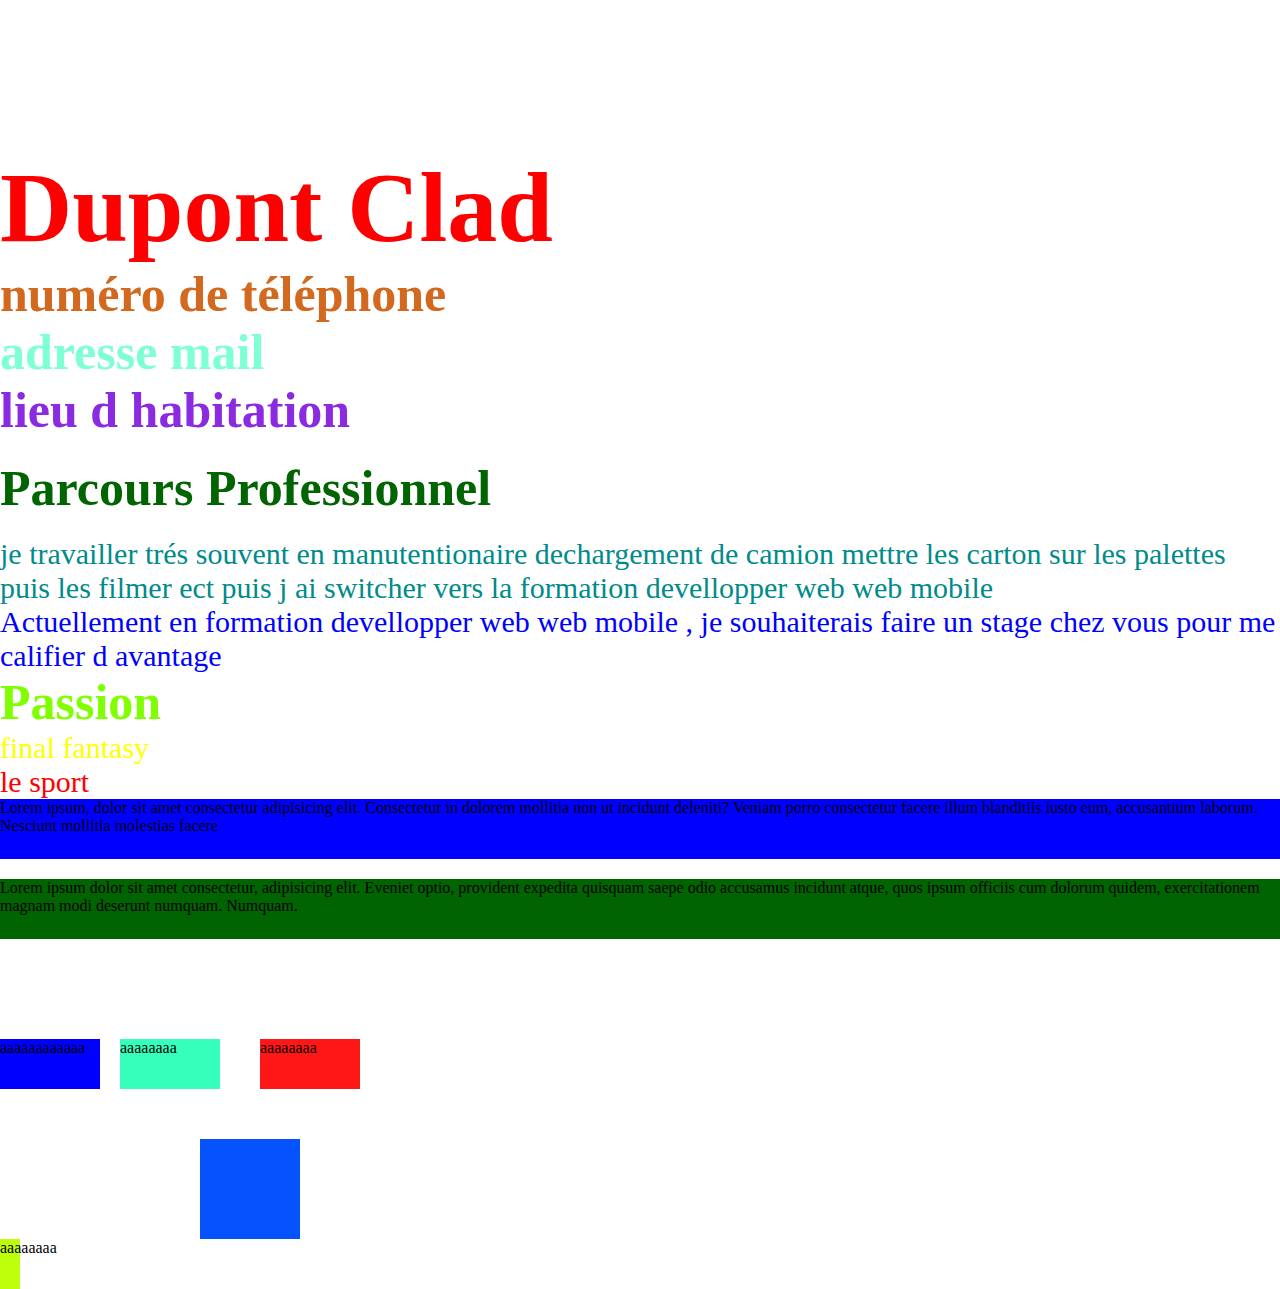
==== index.html @ 880e543f "02/10/2023" ====
<!DOCTYPE html>
<html lang="en">
<head>
    <meta charset="UTF-8">
    <meta name="viewport" content="width=device-width, initial-scale=1.0">
    <title>Document</title>
    <link rel="stylesheet" href="./CSS/style.css">
</head>
<body>
    <h1>Dupont Clad</h1>
    <h2>numéro de téléphone</h2>
    <h3>adresse mail</h3>
    <h4>lieu d habitation</h4>
    <h5>Parcours Professionnel</h5>
    <p class="competence">je travailler trés souvent en manutentionaire dechargement de camion mettre les carton sur les palettes puis les filmer ect puis j ai switcher vers la formation devellopper web web mobile
    <p class="web">Actuellement en formation devellopper web web mobile , je souhaiterais faire un stage chez vous pour me califier d avantage
    <h6>Passion</h6>
    <p class="rpg">final fantasy
    <p class="sport">le sport</div>
</body>
</html>

















<p class="phrase">Lorem ipsum, dolor sit amet consectetur adipisicing elit. Consectetur in dolorem mollitia non ut incidunt deleniti? Veniam porro consectetur facere illum blanditiis iusto eum, accusantium laborum. Nesciunt mollitia molestias facere
<p class="texte">Lorem ipsum dolor sit amet consectetur, adipisicing elit. Eveniet optio, provident expedita quisquam saepe odio accusamus incidunt atque, quos ipsum officiis cum dolorum quidem, exercitationem magnam modi deserunt numquam. Numquam.

    <div class="p1">aaaaaaaaaaaa</div>
    <div class="p2">aaaaaaaa </div>
    <div class="p3">aaaaaaaa</div>
                      
         <div class="p4"></div>           
         <div class="p5"><p>aaaaaaaa</p></div>
---- CSS/style.css ----
*{
    box-sizing: border-box;
    margin: 0;
    padding: 0;
}

h1{  
color:red;
font-size: 100px;
margin-top: 150px;
}
h2{
color: chocolate;
font-size: 50px;
}
h3{
color: aquamarine;
font-size: 50px;
}
h4{
color: blueviolet;
font-size: 50px;
}
h5{
    color: darkgreen;
    font-size: 50px;
margin-top: 20px;
}





.competence{
color: darkcyan;
font-size: 30px;
margin-top: 20px;
}



.web{
color: blue;
font-size: 30px;
}
h6{
color: chartreuse;
font-size: 50px;
}
.rpg{
color: yellow;
font-size: 30px;
}
.sport{
color: red;
font-size: 30px;
}





.phrase{
height: 60px;
background-color: blue;
}

.texte{ 
height: 60px;
background-color: darkgreen;
margin-top: 20px;
margin-bottom: 100px;
}

.p1{
height: 50px;
width: 100px;
background-color: blue;
float: left;
}

.p2{
height: 50px;
width: 100px;
background-color: rgb(54, 255, 188);
float: left;
margin-left: 20px;


}

.p3{
height: 50px;
width: 100px;
background-color: rgb(255, 22, 22);
float: left;
margin-left: 40px;
}

.p4{ 
height: 100px;
width: 100px;
margin:200px;
background-color: rgb(4, 83, 255);
 padding: 40px;
 margin-bottom: 0px;
}
.p5{
    background-color: rgb(190, 255, 11);
height: 50px;
width: 20px;
}
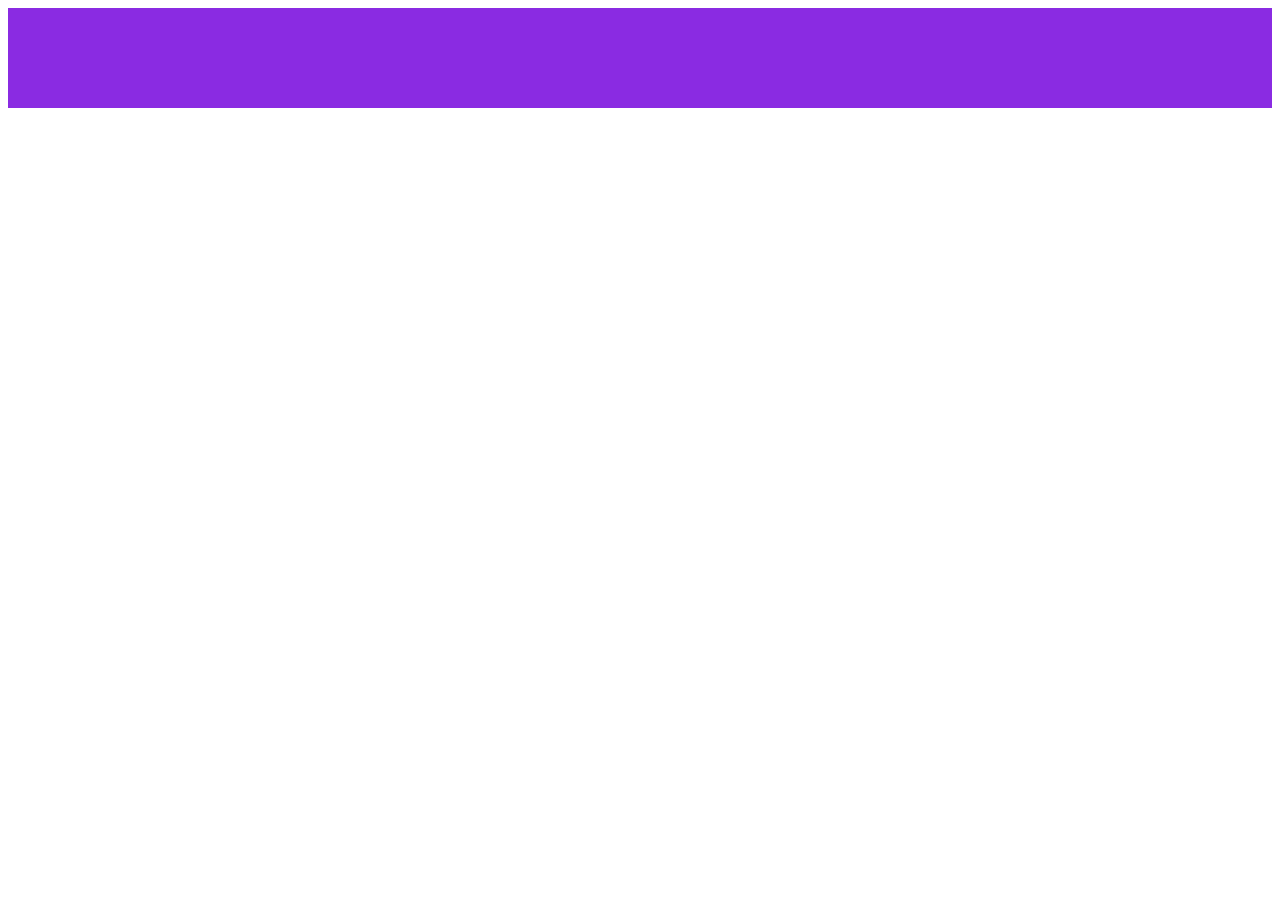
==== commit 903a3168: "commentaire" ====
--- a/index.html
+++ b/index.html
@@ -3,45 +3,9 @@
 <head>
     <meta charset="UTF-8">
     <meta name="viewport" content="width=device-width, initial-scale=1.0">
-    <title>Document</title>
-    <link rel="stylesheet" href="./CSS/style.css">
+    <title>Document</title><link rel="stylesheet" href="style.css">
 </head>
 <body>
-    <h1>Dupont Clad</h1>
-    <h2>numéro de téléphone</h2>
-    <h3>adresse mail</h3>
-    <h4>lieu d habitation</h4>
-    <h5>Parcours Professionnel</h5>
-    <p class="competence">je travailler trés souvent en manutentionaire dechargement de camion mettre les carton sur les palettes puis les filmer ect puis j ai switcher vers la formation devellopper web web mobile
-    <p class="web">Actuellement en formation devellopper web web mobile , je souhaiterais faire un stage chez vous pour me califier d avantage
-    <h6>Passion</h6>
-    <p class="rpg">final fantasy
-    <p class="sport">le sport</div>
+    <div class="aa"></div>
 </body>
-</html>
-
-
-
-
-
-
-
-
-
-
-
-
-
-
-
-
-
-<p class="phrase">Lorem ipsum, dolor sit amet consectetur adipisicing elit. Consectetur in dolorem mollitia non ut incidunt deleniti? Veniam porro consectetur facere illum blanditiis iusto eum, accusantium laborum. Nesciunt mollitia molestias facere
-<p class="texte">Lorem ipsum dolor sit amet consectetur, adipisicing elit. Eveniet optio, provident expedita quisquam saepe odio accusamus incidunt atque, quos ipsum officiis cum dolorum quidem, exercitationem magnam modi deserunt numquam. Numquam.
-
-    <div class="p1">aaaaaaaaaaaa</div>
-    <div class="p2">aaaaaaaa </div>
-    <div class="p3">aaaaaaaa</div>
-                      
-         <div class="p4"></div>           
-         <div class="p5"><p>aaaaaaaa</p></div>+</html>--- a/style.css
+++ b/style.css
@@ -0,0 +1,4 @@
+.aa {
+  background-color: blueviolet;
+  height: 100px;
+}
